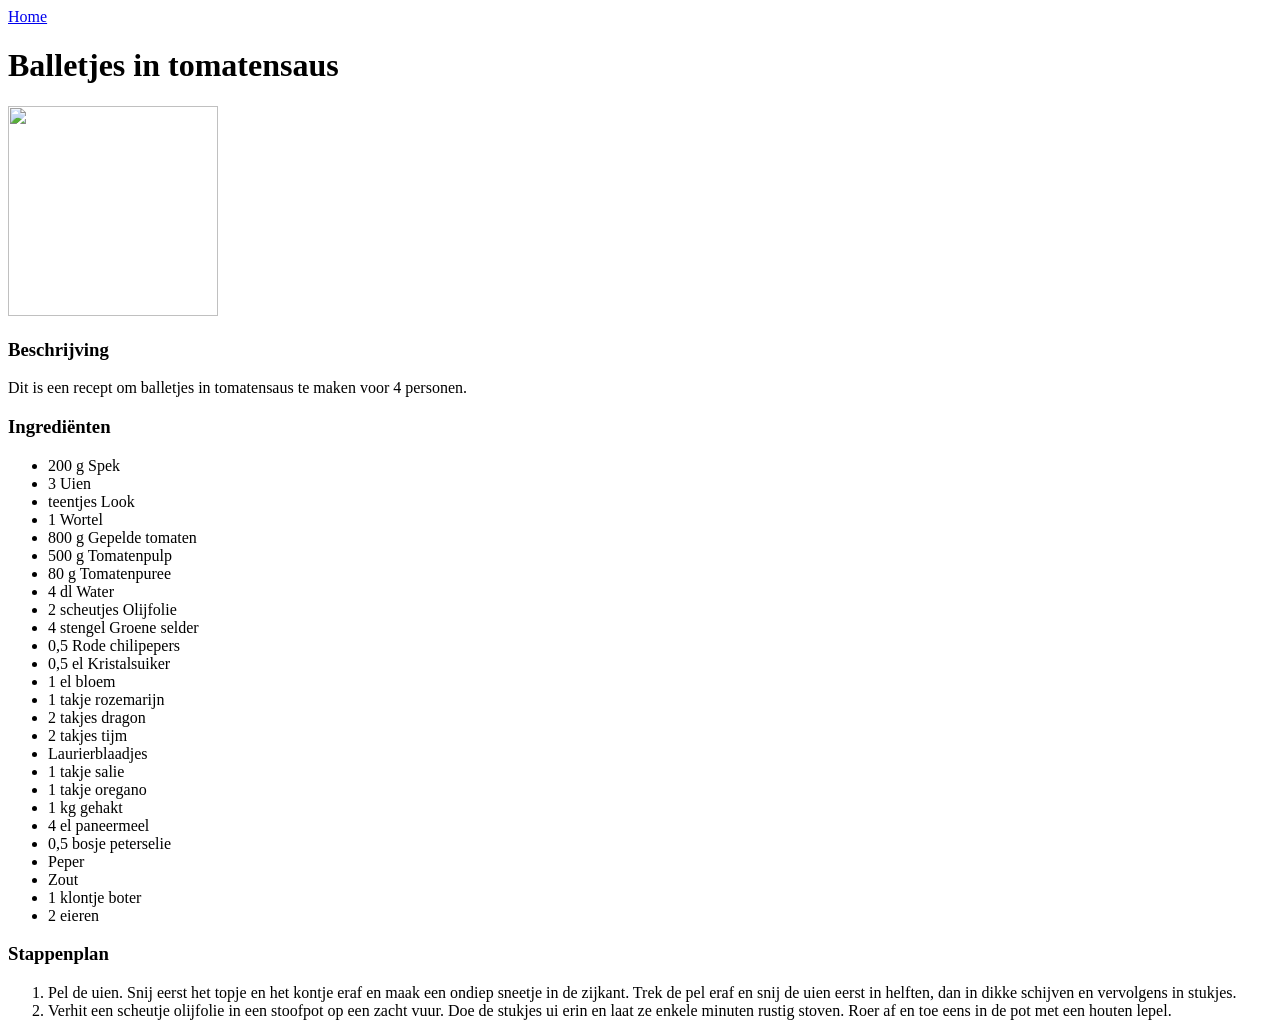
==== recipes/balletjes-in-tomatensaus.html @ 89470c19 "Foto's aangepast Om dezelfde layout te behouden heb ik de groottes van de foto's op elke pagina hetz" ====
<!DOCTYPE html>
<html lang="en">
<head>
    <meta charset="UTF-8">
    <meta name="viewport" content="width=device-width, initial-scale=1.0">
    <title>Balletjes in tomatensaus</title>
</head>
<body>
    <a href="../index.html">Home</a>
    <h1>Balletjes in tomatensaus</h1>
    <img src="https://encrypted-tbn0.gstatic.com/images?q=tbn:ANd9GcTK0zMnhMXiS92cRZSKntOVA496Az0wvnXBlgHmxYlRMw&s=10" height="210" width="210">
    <h3>Beschrijving</h3>
    <p>Dit is een recept om balletjes in tomatensaus te maken voor 4 personen.</p>
    <h3>Ingrediënten</h3>
    <ul>
        <li>200 g Spek</li>
        <li>3 Uien</li>
        <li> teentjes Look</li>
        <li>1 Wortel</li>
        <li>800 g Gepelde tomaten</li>
        <li>500 g Tomatenpulp</li>
        <li>80 g Tomatenpuree</li>
        <li>4 dl Water</li>
        <li>2 scheutjes Olijfolie</li>
        <li>4 stengel Groene selder</li>
        <li>0,5 Rode chilipepers</li>
        <li>0,5 el Kristalsuiker</li>
        <li>1 el bloem</li>
         <li>1 takje rozemarijn</li>
        <li>2 takjes dragon</li>
        <li>2 takjes tijm</li>
        <li>Laurierblaadjes</li>
        <li>1 takje salie</li>
        <li>1 takje oregano</li>
        <li>1 kg gehakt</li>
        <li>4 el paneermeel</li>
        <li>0,5 bosje peterselie</li>
        <li>Peper</li>
        <li>Zout</li>
        <li>1 klontje boter</li>
        <li>2 eieren</li>
    </ul>
    <h3>Stappenplan</h3>
    <ol>
        <li>Pel de uien. Snij eerst het topje en het kontje eraf en maak een ondiep sneetje in de zijkant. Trek de pel eraf en snij de uien eerst in helften, dan in dikke schijven en vervolgens in stukjes.</li>
        <li>Verhit een scheutje olijfolie in een stoofpot op een zacht vuur. Doe de stukjes ui erin en laat ze enkele minuten rustig stoven. Roer af en toe eens in de pot met een houten lepel.</li>
    </ol>
</body>
</html>
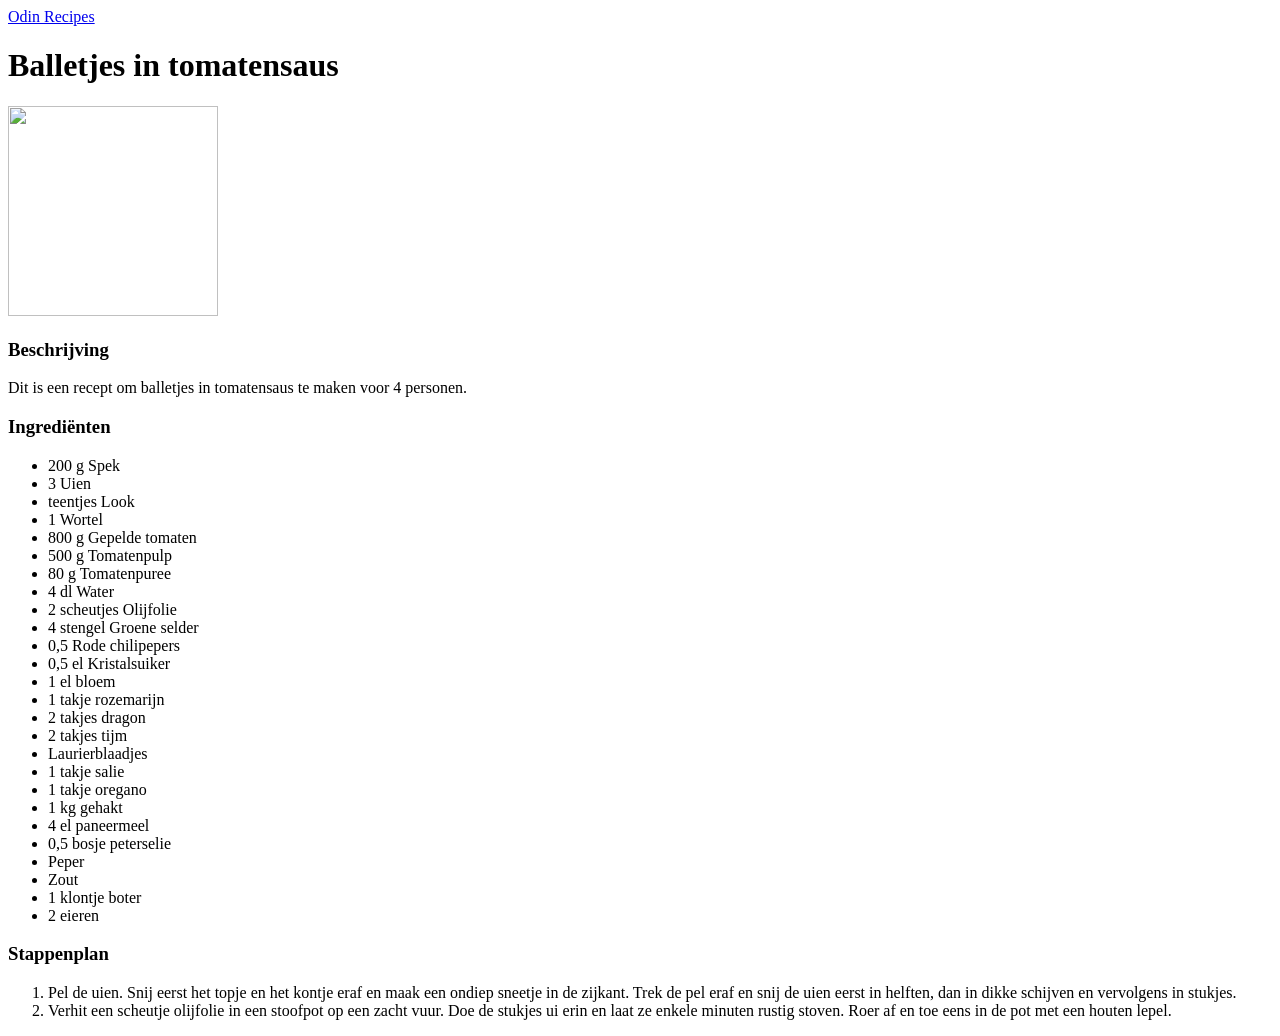
==== commit a4135791: "Home-button veranderd naar titel website Om uiteindelijk een mooi design te hebben eb ik de naam ver" ====
--- a/recipes/balletjes-in-tomatensaus.html
+++ b/recipes/balletjes-in-tomatensaus.html
@@ -4,9 +4,10 @@
     <meta charset="UTF-8">
     <meta name="viewport" content="width=device-width, initial-scale=1.0">
     <title>Balletjes in tomatensaus</title>
+    <link rel="stylesheet" href="/recipes.css">
 </head>
 <body>
-    <a href="../index.html">Home</a>
+    <a href="../index.html">Odin Recipes</a>
     <h1>Balletjes in tomatensaus</h1>
     <img src="https://encrypted-tbn0.gstatic.com/images?q=tbn:ANd9GcTK0zMnhMXiS92cRZSKntOVA496Az0wvnXBlgHmxYlRMw&s=10" height="210" width="210">
     <h3>Beschrijving</h3>
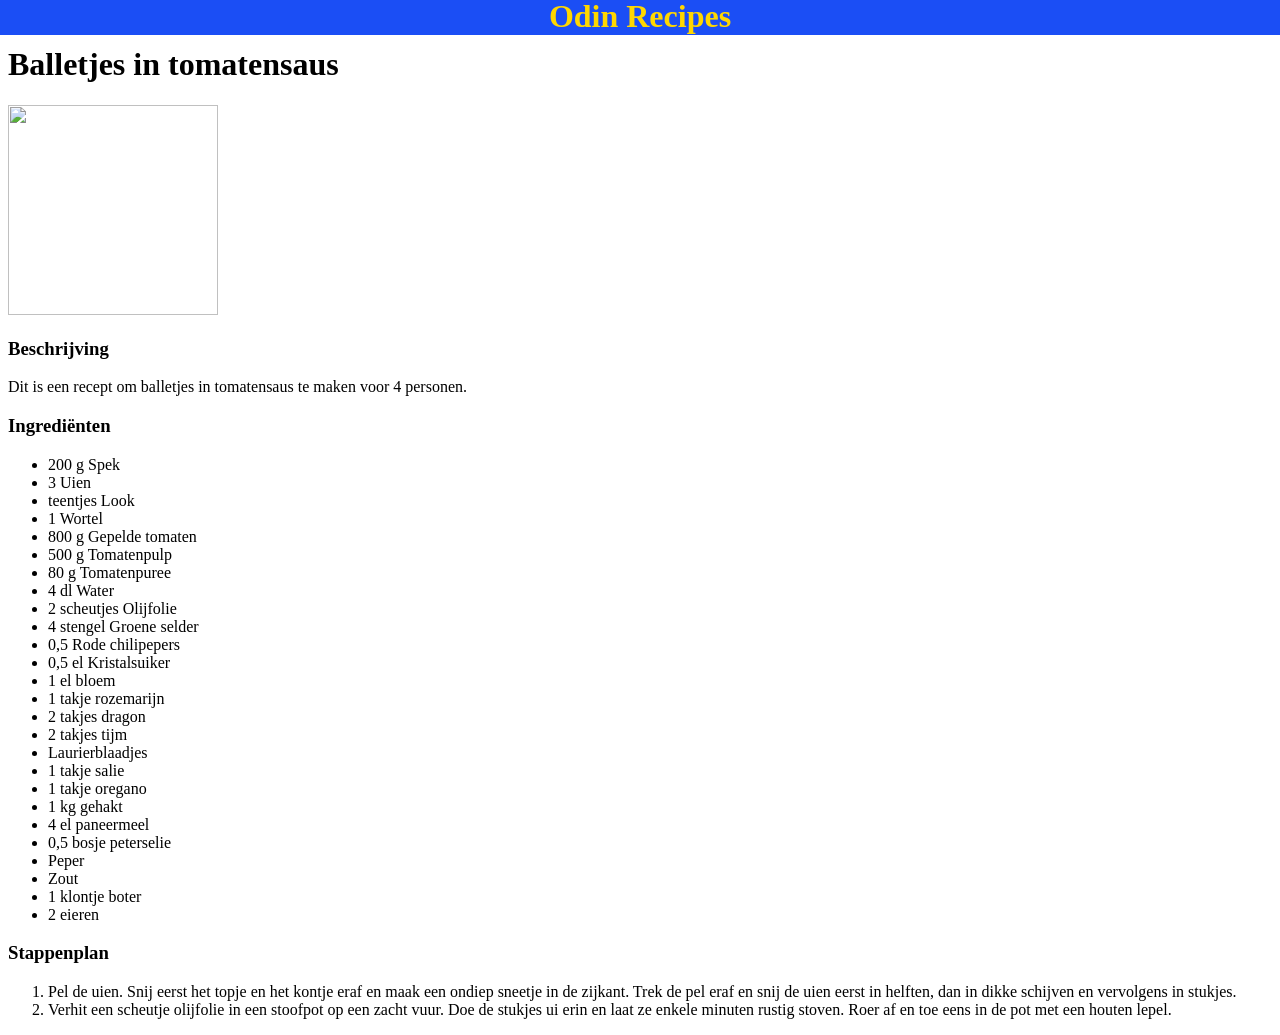
==== commit 046da096: "Titel done Titel enmbedded in h1 and css done" ====
--- a/recipes/balletjes-in-tomatensaus.html
+++ b/recipes/balletjes-in-tomatensaus.html
@@ -4,10 +4,10 @@
     <meta charset="UTF-8">
     <meta name="viewport" content="width=device-width, initial-scale=1.0">
     <title>Balletjes in tomatensaus</title>
-    <link rel="stylesheet" href="/recipes.css">
+    <link rel="stylesheet" href="recipes.css">
 </head>
 <body>
-    <a href="../index.html">Odin Recipes</a>
+    <h1 class="titel"><a href="../index.html">Odin Recipes</a></h1>
     <h1>Balletjes in tomatensaus</h1>
     <img src="https://encrypted-tbn0.gstatic.com/images?q=tbn:ANd9GcTK0zMnhMXiS92cRZSKntOVA496Az0wvnXBlgHmxYlRMw&s=10" height="210" width="210">
     <h3>Beschrijving</h3>
--- a/recipes/recipes.css
+++ b/recipes/recipes.css
@@ -0,0 +1,12 @@
+
+.titel {
+    background-color: rgb(27, 78, 245);
+    margin: 0;
+    text-align: center;
+    font-family: 'Times New Roman', Times, serif;
+    margin: -10px;
+}
+a {
+    color: gold;
+    text-decoration: none;
+}
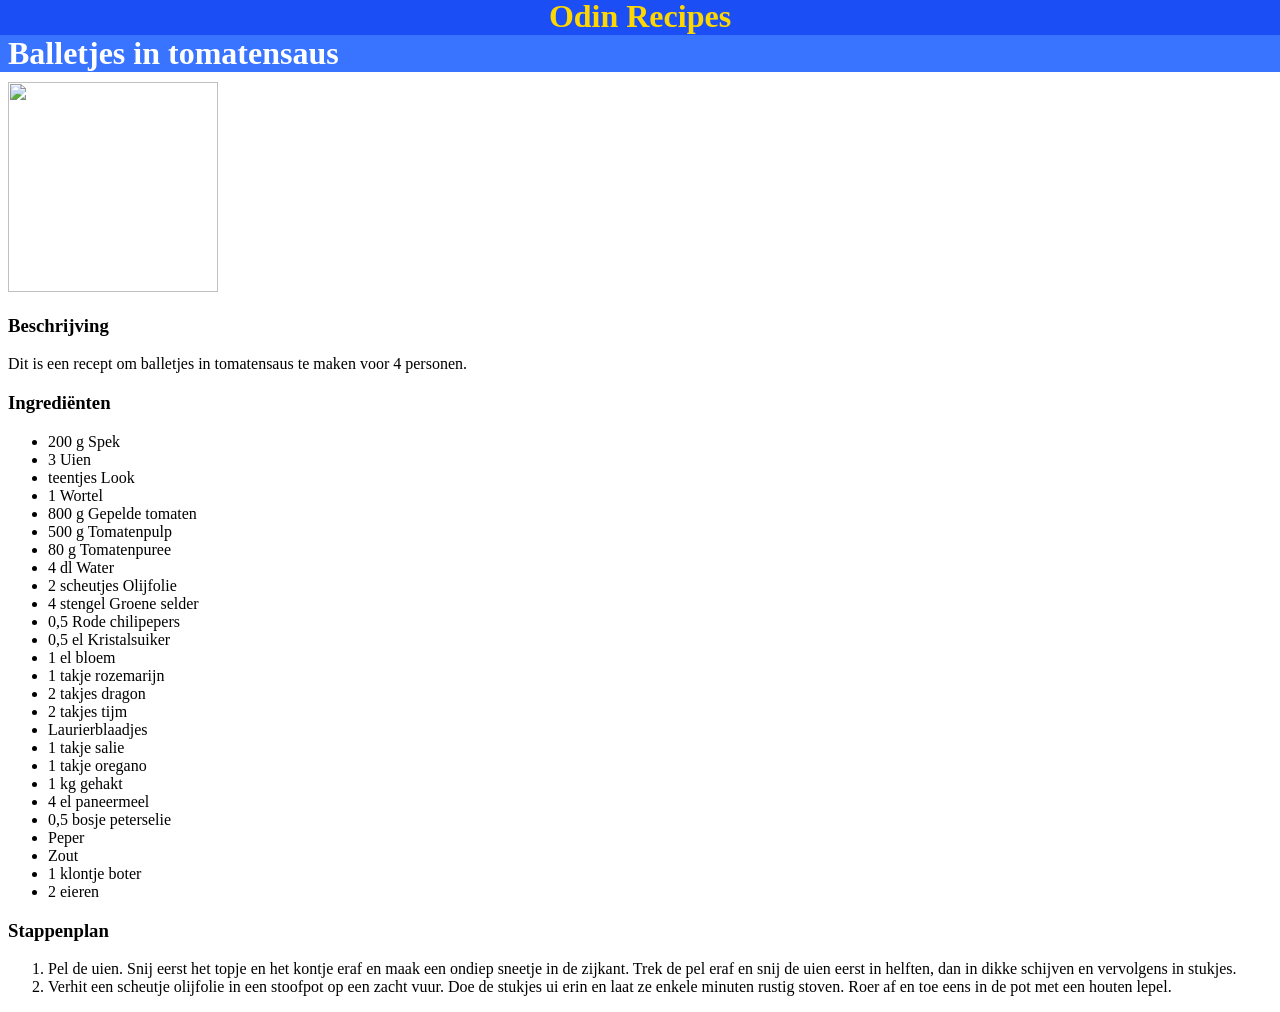
==== commit f6e86e21: "Recept titel css compleet" ====
--- a/recipes/balletjes-in-tomatensaus.html
+++ b/recipes/balletjes-in-tomatensaus.html
@@ -8,7 +8,7 @@
 </head>
 <body>
     <h1 class="titel"><a href="../index.html">Odin Recipes</a></h1>
-    <h1>Balletjes in tomatensaus</h1>
+    <h1 class="recept-titel">Balletjes in tomatensaus</h1>
     <img src="https://encrypted-tbn0.gstatic.com/images?q=tbn:ANd9GcTK0zMnhMXiS92cRZSKntOVA496Az0wvnXBlgHmxYlRMw&s=10" height="210" width="210">
     <h3>Beschrijving</h3>
     <p>Dit is een recept om balletjes in tomatensaus te maken voor 4 personen.</p>
--- a/recipes/recipes.css
+++ b/recipes/recipes.css
@@ -9,4 +9,11 @@
 a {
     color: gold;
     text-decoration: none;
+}
+
+.recept-titel{
+    background-color: rgb(56, 116, 255);
+    margin: 10px -10px;
+    padding-left: 10px;
+    color: white;
 }
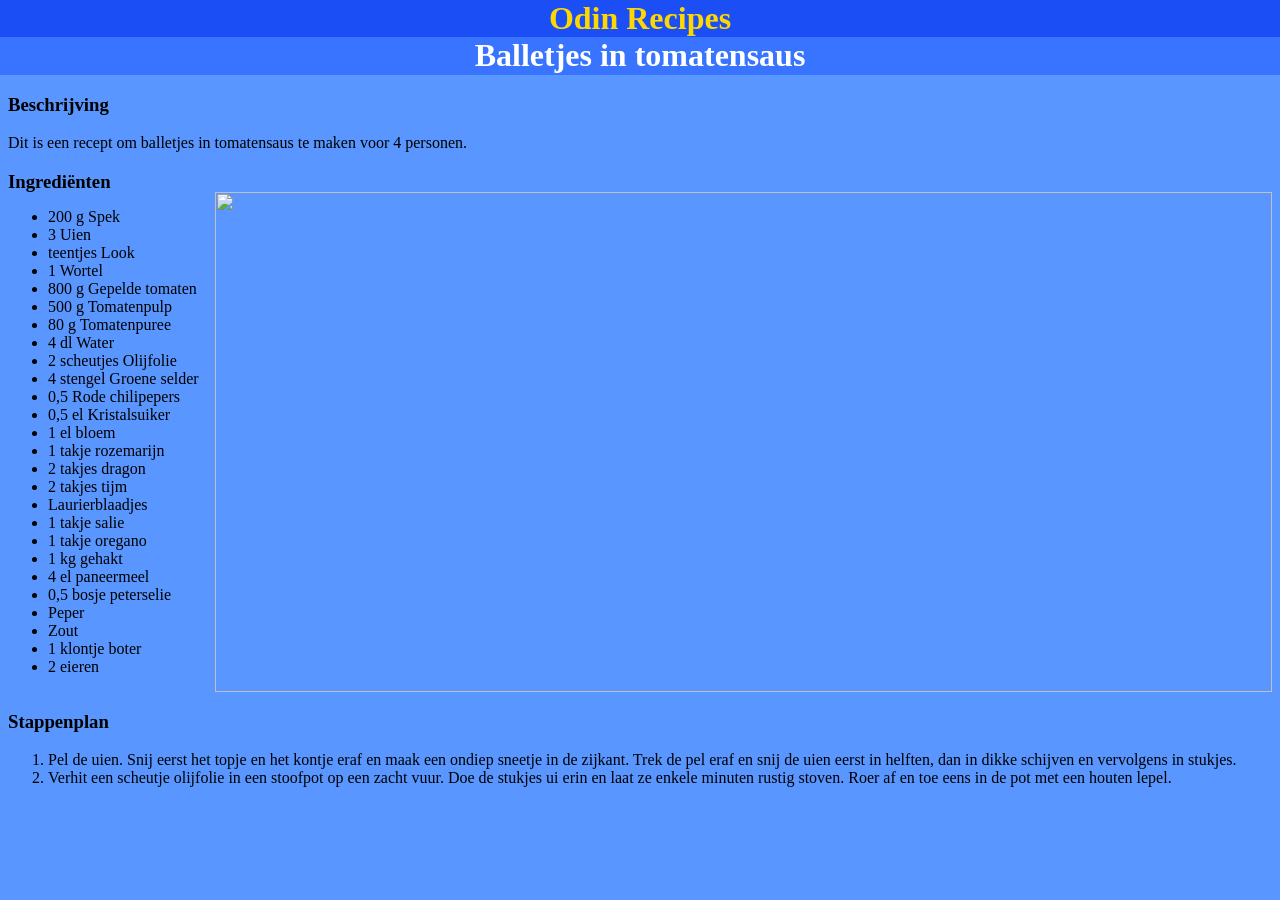
==== commit 9fdcaf50: "Foto jusite plaats, heading juiste hoogte hoogte verschil in headers van pagina's gefixt foto juiste" ====
--- a/recipes/balletjes-in-tomatensaus.html
+++ b/recipes/balletjes-in-tomatensaus.html
@@ -9,10 +9,11 @@
 <body>
     <h1 class="titel"><a href="../index.html">Odin Recipes</a></h1>
     <h1 class="recept-titel">Balletjes in tomatensaus</h1>
-    <img src="https://encrypted-tbn0.gstatic.com/images?q=tbn:ANd9GcTK0zMnhMXiS92cRZSKntOVA496Az0wvnXBlgHmxYlRMw&s=10" height="210" width="210">
+
     <h3>Beschrijving</h3>
     <p>Dit is een recept om balletjes in tomatensaus te maken voor 4 personen.</p>
     <h3>Ingrediënten</h3>
+    <div class="indeling-foto">
     <ul>
         <li>200 g Spek</li>
         <li>3 Uien</li>
@@ -41,6 +42,8 @@
         <li>1 klontje boter</li>
         <li>2 eieren</li>
     </ul>
+    <div class="foto"><img src="https://encrypted-tbn0.gstatic.com/images?q=tbn:ANd9GcTK0zMnhMXiS92cRZSKntOVA496Az0wvnXBlgHmxYlRMw&s=10"></div>
+    </div>
     <h3>Stappenplan</h3>
     <ol>
         <li>Pel de uien. Snij eerst het topje en het kontje eraf en maak een ondiep sneetje in de zijkant. Trek de pel eraf en snij de uien eerst in helften, dan in dikke schijven en vervolgens in stukjes.</li>
--- a/recipes/recipes.css
+++ b/recipes/recipes.css
@@ -1,10 +1,13 @@
-
+body {
+    background-color: rgb(89, 150, 255);
+}
 .titel {
     background-color: rgb(27, 78, 245);
     margin: 0;
     text-align: center;
     font-family: 'Times New Roman', Times, serif;
     margin: -10px;
+    margin-top: -8px;
 }
 a {
     color: gold;
@@ -14,6 +17,30 @@
 .recept-titel{
     background-color: rgb(56, 116, 255);
     margin: 10px -10px;
-    padding-left: 10px;
     color: white;
+    text-align: center;
+    height:38px;
+}
+.indeling-foto{
+    display: flex;
+    align-items: flex-start;
+    gap: 1em;
+    margin-top: -20px;
+}
+.foto{
+    position: relative;
+    align-self: stretch;
+    flex: 1 1 450px;
+    overflow: hidden;
+}
+img {
+    position: absolute;
+    inset: 0;
+    height: 100%;
+     width: 100%;
+    object-fit: contain;
+    object-position: left center;
+}
+.ingredienten {
+    margin: 0;
 }
